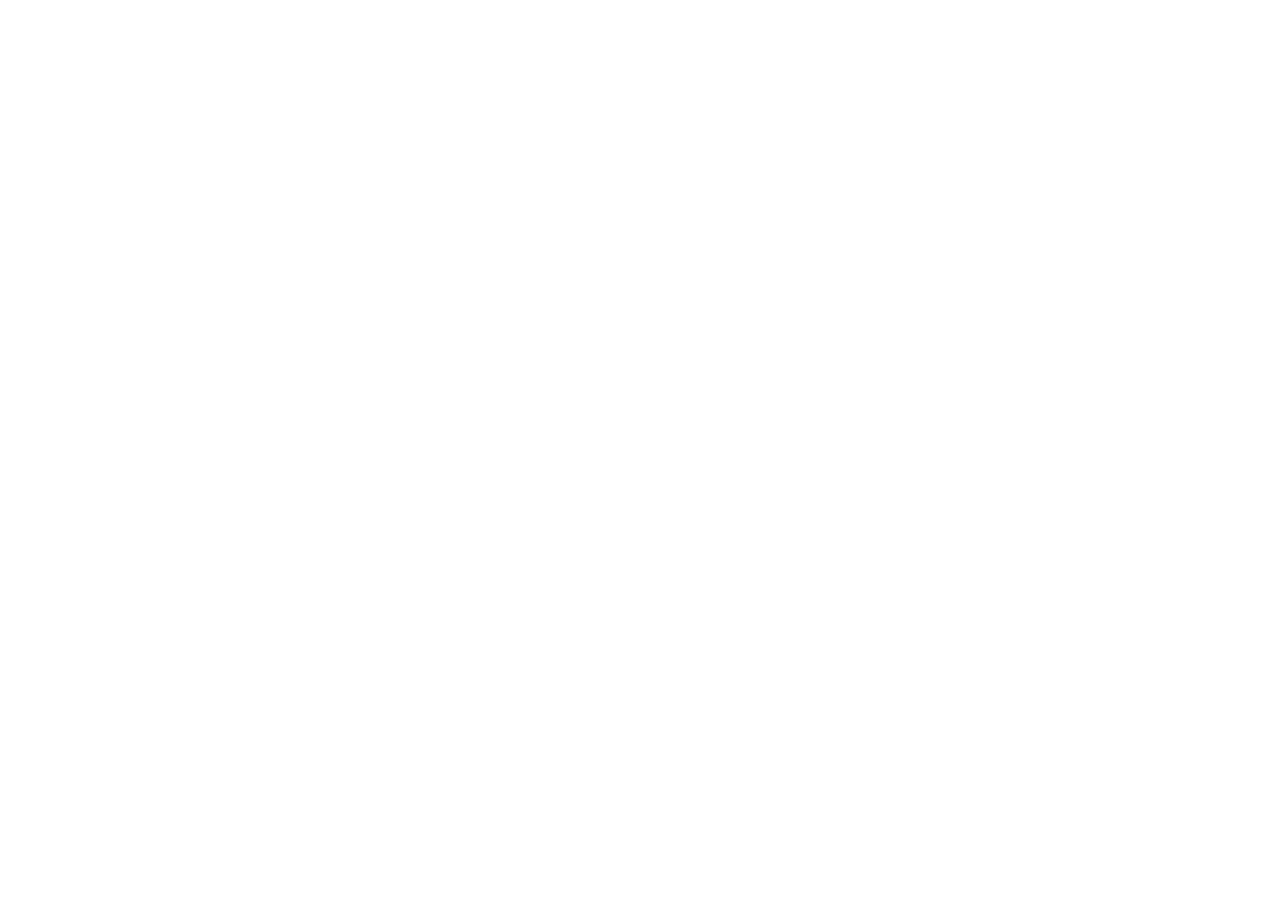
==== index.html @ 7289ab82 "Add background fade animation" ====
<!DOCTYPE html>

<html lang="en">
    <head>
        <link href="https://cdn.jsdelivr.net/npm/bootstrap@5.2.3/dist/css/bootstrap.min.css" rel="stylesheet" integrity="sha384-rbsA2VBKQhggwzxH7pPCaAqO46MgnOM80zW1RWuH61DGLwZJEdK2Kadq2F9CUG65" crossorigin="anonymous">
        <script src="https://cdn.jsdelivr.net/npm/bootstrap@5.2.3/dist/js/bootstrap.bundle.min.js" integrity="sha384-kenU1KFdBIe4zVF0s0G1M5b4hcpxyD9F7jL+jjXkk+Q2h455rYXK/7HAuoJl+0I4" crossorigin="anonymous"></script>
        <link rel="stylesheet" href="style.css">
        
       

        <title>Cory Suzuki</title>
    </head>
    <body>
        <div class="fader">
            <div class="fade"></div>
            <div class="fade"></div>
            <div class="fade"></div>
            <div class="fade"></div>
            <div class="fade"></div>
            <div class="fade"></div>
        <div>
        
    </body>
</html>
---- style.css ----
body {
    margin: 0;
}

.fader {
    overflow: hidden;
    width: 100vw;
    height: 100vh;
    position: relative;
}

.fader .fade {
    position: absolute;
    top: 0;
    left: 0;
    width: 100%;
    height: 100%;
    background-size: cover;
    background-position: center;
    animation: fade 9s infinite; /* Each image displayed for 3 seconds (3s) */
    opacity: 0; /* Start with opacity 0 to create a fade-in effect */
}

.fader .fade:nth-child(1) {
    background-image: url('./img/tree-selfie-orange.jpg');
    animation-delay: 0s; /* No delay for the first image */
}

.fader .fade:nth-child(2) {
    background-image: url('./img/tree-selfie-pink.jpg');
    animation-delay: 3s; /* Start fading in the second image after 3 seconds */
}

.fader .fade:nth-child(3) {
    background-image: url('./img/tree-selfie-blue.jpg');
    animation-delay: 6s; /* Start fading in the third image after 6 seconds */
}

.fader .fade:nth-child(4) {
    background-image: url('./img/tree-selfie-yellow.jpg');
    animation-delay: 9s; /* Start fading in the fourth image after 9 seconds */
}

.fader .fade:nth-child(5) {
    background-image: url('./img/tree-selfie-boldpink.jpg');
    animation-delay: 12s; /* Start fading in the fifth image after 12 seconds */
}

.fader .fade:nth-child(6) {
    background-image: url('./img/tree-selfie-og.jpg');
    animation-delay: 15s; /* Start fading in the sixth image after 15 seconds */
}

@keyframes fade {
    0%, 100% {
        opacity: 0; /* Start and end with opacity 0 for a fade-in and fade-out effect */
    }
    40%, 60% {
        opacity: 1; /* 10% and 90% marks ensure fully visible state in between */
    }
}
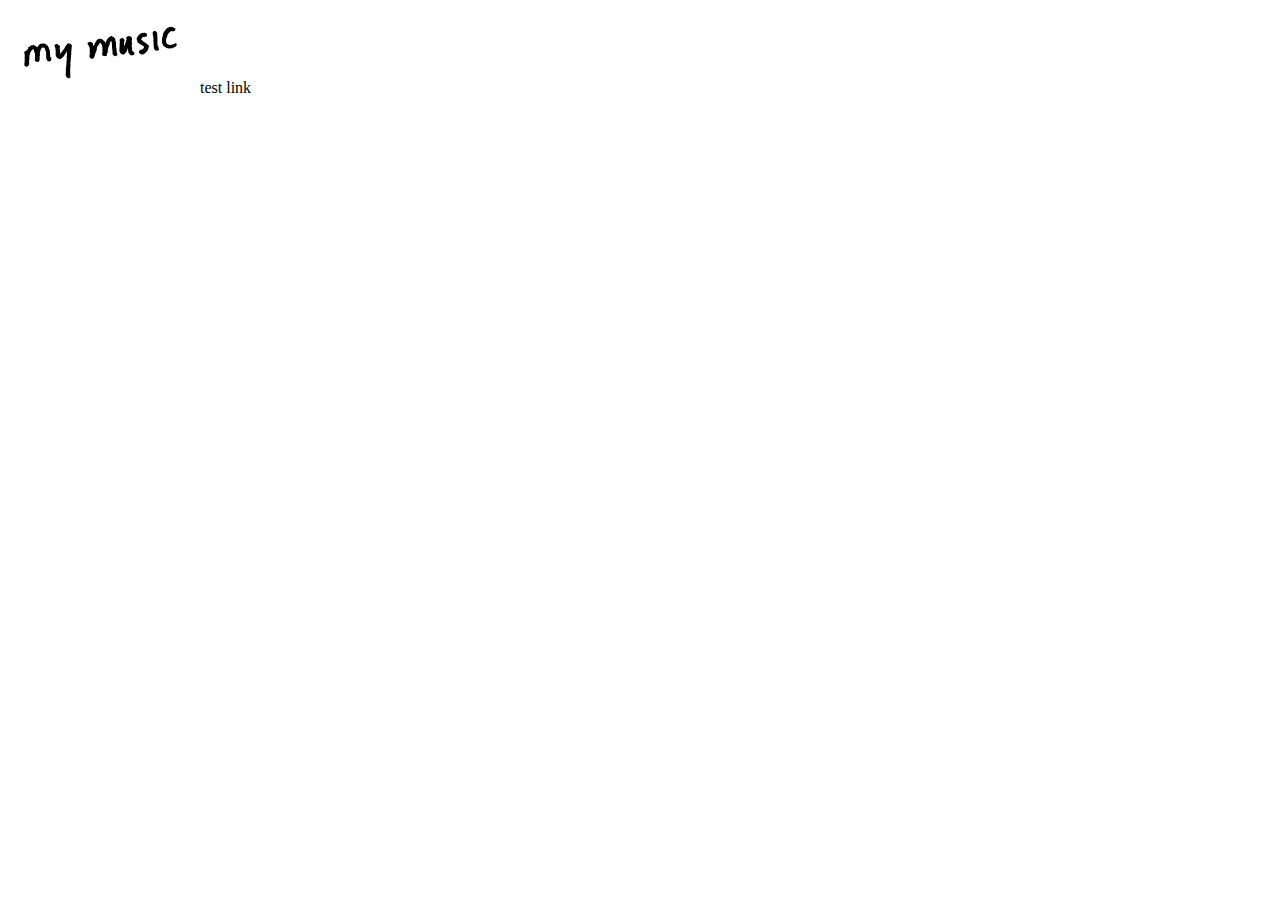
==== commit 5a1757f9: "Add first link. BUG:not clickable" ====
--- a/index.html
+++ b/index.html
@@ -17,8 +17,15 @@
             <div class="fade"></div>
             <div class="fade"></div>
             <div class="fade"></div>
-            <div class="fade"></div>
+            <div class="fade"></div> 
         <div>
+        
+        
+        <div class="words">
+            <a href="https://music.youtube.com/channel/UCt4E9nFA6OioQZhSFBMNizQ">
+                <img id="my-music" src="./img/my-music.png" alt="My Music">test link
+            </a>
+        </div> 
         
     </body>
 </html>
--- a/style.css
+++ b/style.css
@@ -1,3 +1,5 @@
+/* ANIMATED BACKGROUND START */
+
 body {
     margin: 0;
 }
@@ -7,6 +9,9 @@
     width: 100vw;
     height: 100vh;
     position: relative;
+    background-size: cover;
+    background-position: center;
+    z-index: -1;
 }
 
 .fader .fade {
@@ -18,7 +23,8 @@
     background-size: cover;
     background-position: center;
     animation: fade 9s infinite; /* Each image displayed for 3 seconds (3s) */
-    opacity: 0; /* Start with opacity 0 to create a fade-in effect */
+    opacity: 0; /* Start with opacity 0 to create a fade-in effect */    
+    z-index: -1;
 }
 
 .fader .fade:nth-child(1) {
@@ -59,3 +65,27 @@
         opacity: 1; /* 10% and 90% marks ensure fully visible state in between */
     }
 }
+
+/* ANIMATED BACKGROUND END*/
+
+/* HOMEPAGE BUTTON LINKS BEGIN*/
+
+.words {
+    display:flex;
+    background-color: transparent;
+    border: none;
+    z-index: 1;
+}
+
+img#my-music {
+    width: 200px;
+    background-color: transparent;
+}
+
+.words a {
+    background-color: transparent;
+    text-decoration: none; /* Removes underline from links, you can adjust this as needed */
+    color: inherit; /* Inherits the color property from the parent element */
+}
+
+
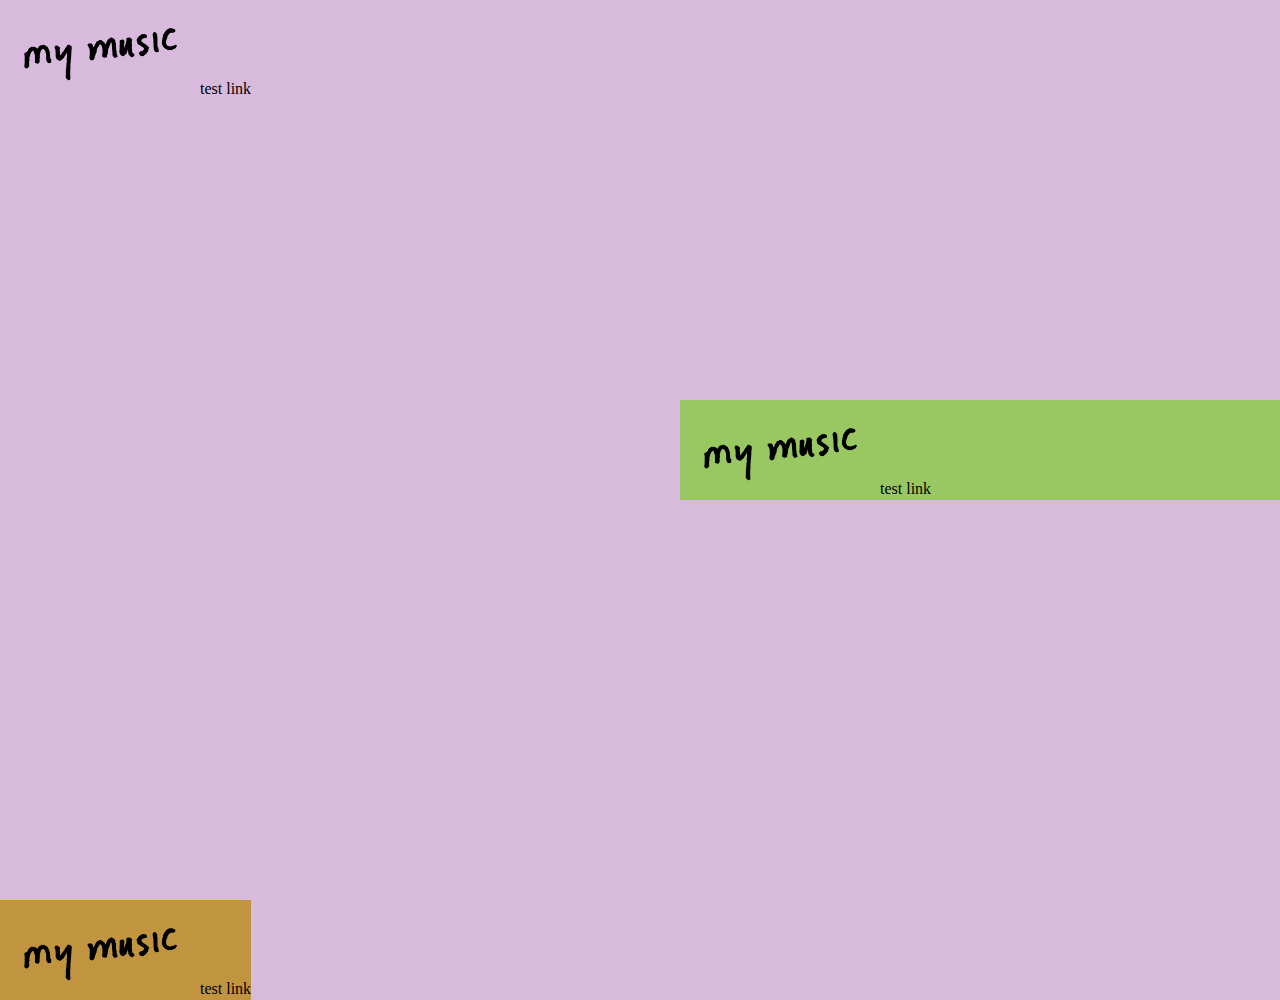
==== commit 7c7f1285: "Add working links using flexbox" ====
--- a/index.html
+++ b/index.html
@@ -11,6 +11,31 @@
         <title>Cory Suzuki</title>
     </head>
     <body>
+
+        <div class="container">
+            <div class="words">
+                <a href="https://music.youtube.com/channel/UCt4E9nFA6OioQZhSFBMNizQ">
+                    <img id="my-music" src="./img/my-music.png" alt="My Music">test link
+                </a>
+            </div> 
+        </div>
+
+        <div class="container two">
+            <div class="words">
+                <a href="https://music.youtube.com/channel/UCt4E9nFA6OioQZhSFBMNizQ">
+                    <img id="my-music" src="./img/my-music.png" alt="My Music">test link
+                </a>
+            </div> 
+        </div>
+
+        <div class="container three">
+            <div class="words">
+                <a href="https://music.youtube.com/channel/UCt4E9nFA6OioQZhSFBMNizQ">
+                    <img id="my-music" src="./img/my-music.png" alt="My Music">test link
+                </a>
+            </div> 
+        </div>
+
         <div class="fader">
             <div class="fade"></div>
             <div class="fade"></div>
@@ -19,13 +44,9 @@
             <div class="fade"></div>
             <div class="fade"></div> 
         <div>
+
         
         
-        <div class="words">
-            <a href="https://music.youtube.com/channel/UCt4E9nFA6OioQZhSFBMNizQ">
-                <img id="my-music" src="./img/my-music.png" alt="My Music">test link
-            </a>
-        </div> 
         
     </body>
 </html>
--- a/style.css
+++ b/style.css
@@ -2,6 +2,7 @@
 
 body {
     margin: 0;
+    background-color: rgb(216, 186, 221);
 }
 
 .fader {
@@ -89,3 +90,26 @@
 }
 
 
+.container {
+    display: flex;
+    height: 100px;
+    align-items:center;
+    background-color: rgb(216, 186, 221);
+}
+
+.container.two {
+    position: absolute;
+    bottom: -100px;
+    left: 0px;
+    background-color: rgb(193, 148, 64);
+}
+
+.container.three {
+    position: absolute;
+    top: 400px;
+    right: 0px;
+    width: 600px;
+    height: 100px;
+    background-color: rgb(153, 200, 98);
+
+}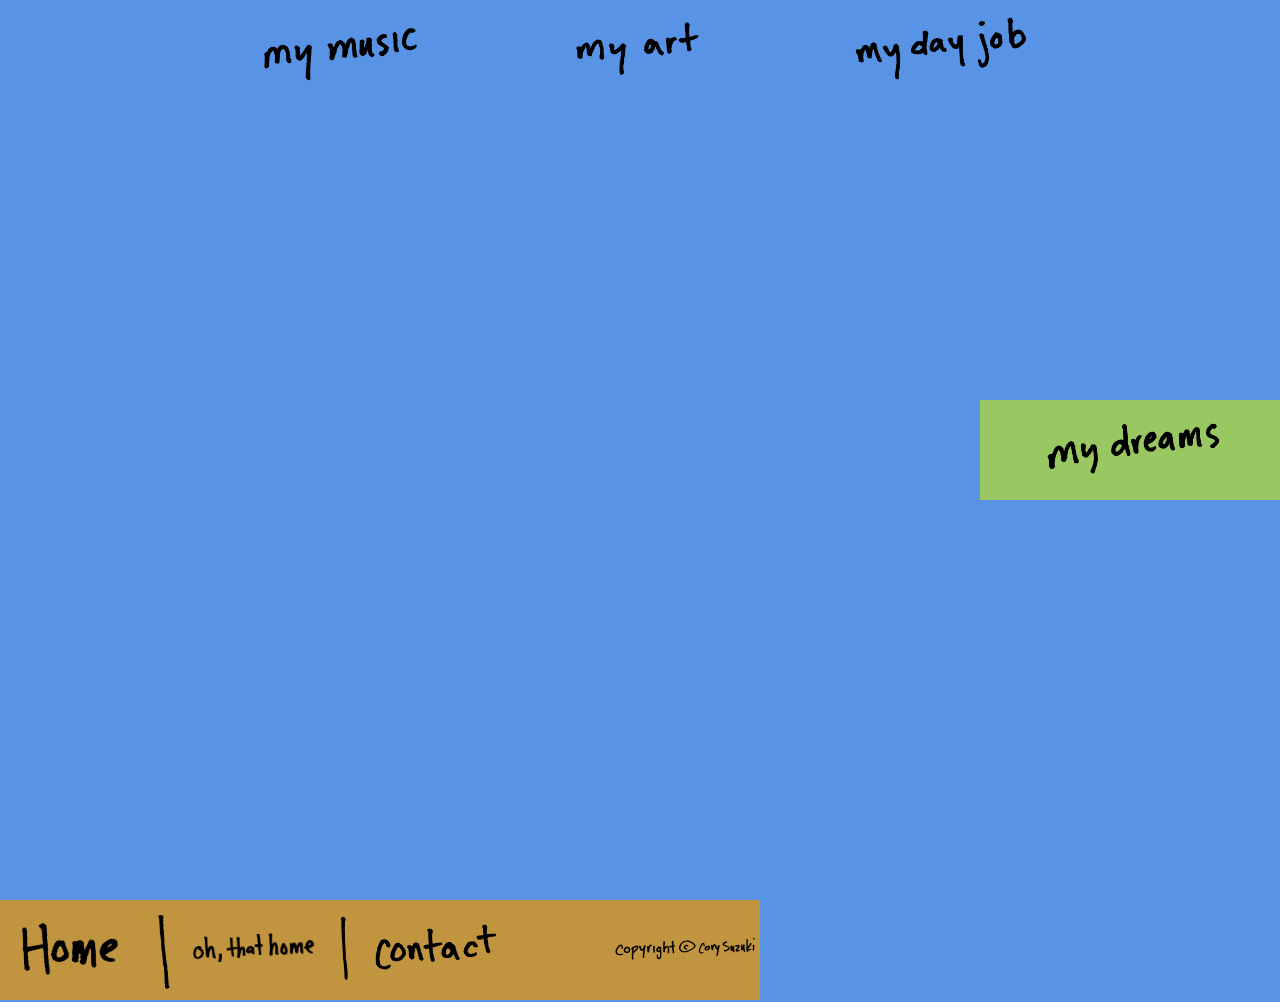
==== commit 86bcede4: "Update all links with correct paths" ====
--- a/index.html
+++ b/index.html
@@ -15,25 +15,61 @@
         <div class="container">
             <div class="words">
                 <a href="https://music.youtube.com/channel/UCt4E9nFA6OioQZhSFBMNizQ">
-                    <img id="my-music" src="./img/my-music.png" alt="My Music">test link
+                    <img id="my-music" src="./img/my-music.png" alt="My Music">
+                </a>
+            </div> 
+            <div class="words">
+                <a href="my-art.html">
+                    <img id="my-art" src="./img/my-art.png" alt="My Art">
+                </a>
+            </div> 
+            <div class="words">
+                <a href="my-dayjob.html">
+                    <img id="my-dayjob" src="./img/my-dayjob.png" alt="My Day Job">
                 </a>
             </div> 
         </div>
 
         <div class="container two">
             <div class="words">
-                <a href="https://music.youtube.com/channel/UCt4E9nFA6OioQZhSFBMNizQ">
-                    <img id="my-music" src="./img/my-music.png" alt="My Music">test link
+                <a href="house.jpg">
+                    <img class="bottom-nav" id="home" src="./img/home-sm.png" alt="Home">
+                </a>
+            </div> 
+
+            <div class="words">
+                    <img class="divider" id="divider-1" src="./img/divider-01-sm.png" alt="hand drawn vertical bar">
+            </div> 
+
+            <div class="words">
+                <a href="https://mypetlobster.github.io/cs50-homepage">
+                    <img class="bottom-nav" id="oh-that-home" src="./img/oh-that-home-sm.png" alt="Oh, that home.">
+                </a>
+            </div> 
+
+            <div class="words">
+                <img class="divider" id="divider-2" src="./img/divider-02-sm.png" alt="hand drawn vertical bar">
+            </div> 
+
+            <div class="words">
+                <a href="contact.html">
+                    <img class="bottom-nav" id="contact" src="./img/contact-sm.png" alt="Home">
+                </a>
+            </div> 
+
+            <div class="words">
+                <a href="https://mypetlobster.github.io/cs50-homepage">
+                    <img id="copyright" src="./img/copyright-sm.png" alt="Copyright Cory Suzuki 2023">
                 </a>
             </div> 
         </div>
 
         <div class="container three">
             <div class="words">
-                <a href="https://music.youtube.com/channel/UCt4E9nFA6OioQZhSFBMNizQ">
-                    <img id="my-music" src="./img/my-music.png" alt="My Music">test link
+                <a href="https://github.com/MyPetLobster">
+                    <img id="my-dreams" src="./img/my-dreams.png" alt="My Dreams">
                 </a>
-            </div> 
+            </div>   
         </div>
 
         <div class="fader">
--- a/style.css
+++ b/style.css
@@ -2,7 +2,7 @@
 
 body {
     margin: 0;
-    background-color: rgb(216, 186, 221);
+    background-color: rgb(89, 147, 229);
 }
 
 .fader {
@@ -83,6 +83,41 @@
     background-color: transparent;
 }
 
+img#my-art {
+    margin-left: 100px;
+    width: 200px;
+    background-color: transparent;
+}
+
+img#my-dayjob {
+    margin-left: 100px;
+    width: 200px;
+    background-color: transparent;
+}
+
+img#my-dreams {
+    margin-right 50px;
+    width: 200px;
+    background-color: transparent;
+}
+
+img.bottom-nav {
+    width: 150px;
+    background-color: transparent;
+}
+
+img.divider {
+    width: 30px;
+    background-color: transparent;
+}
+
+
+img#copyright {
+    width: 150px;
+    margin-left: 100px;
+    background-color: transparent;
+}
+
 .words a {
     background-color: transparent;
     text-decoration: none; /* Removes underline from links, you can adjust this as needed */
@@ -93,8 +128,9 @@
 .container {
     display: flex;
     height: 100px;
-    align-items:center;
-    background-color: rgb(216, 186, 221);
+    align-items: center;
+    justify-content: center;
+    background-color: rgb(89, 147, 229);
 }
 
 .container.two {
@@ -108,7 +144,7 @@
     position: absolute;
     top: 400px;
     right: 0px;
-    width: 600px;
+    width: 300px;
     height: 100px;
     background-color: rgb(153, 200, 98);
 
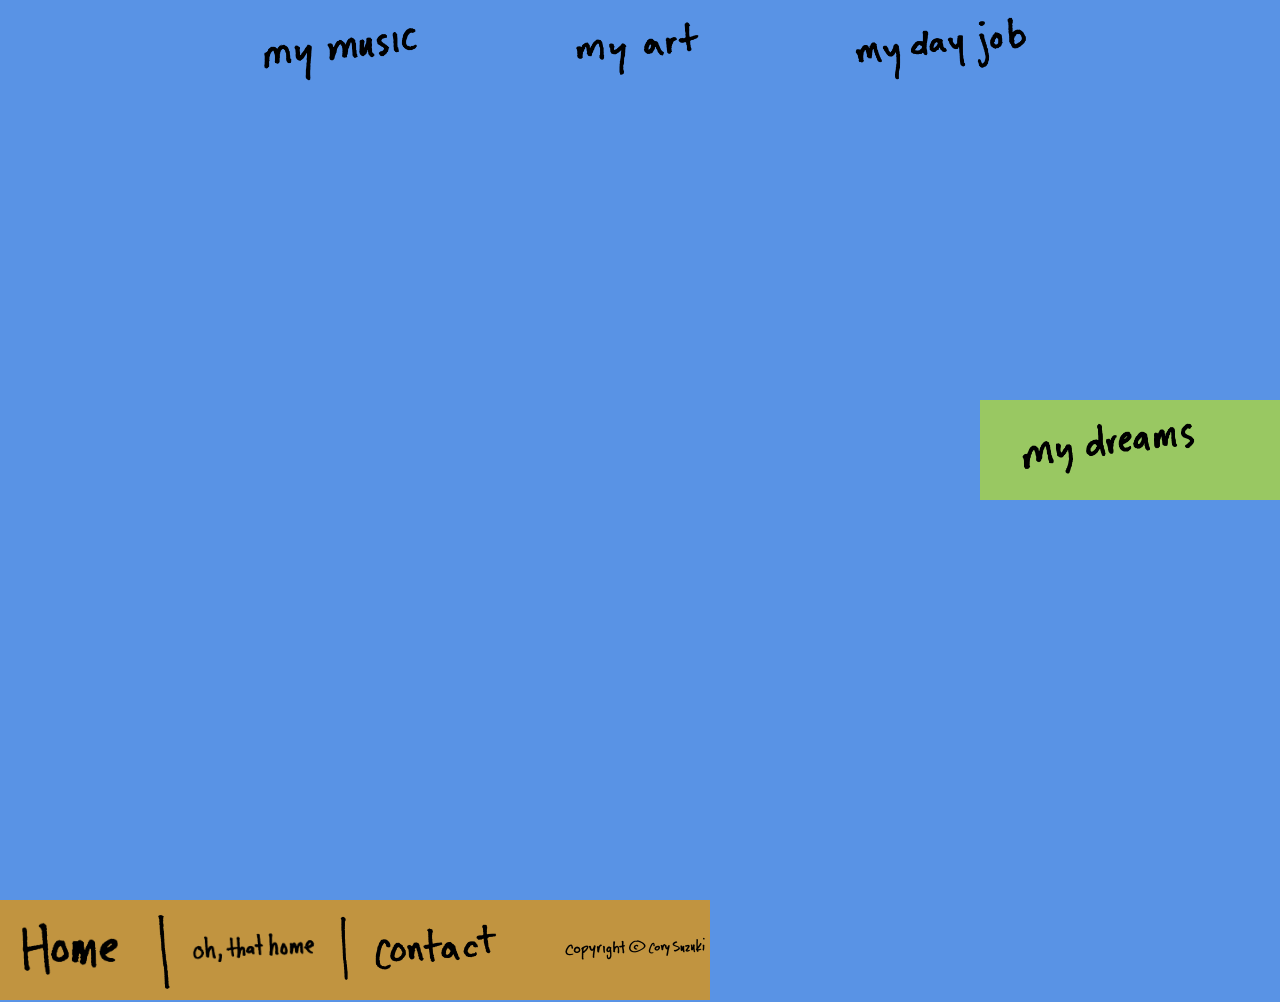
==== commit 31c8ef9a: "Fix img paths, set bg image for contact" ====
--- a/index.html
+++ b/index.html
@@ -4,7 +4,7 @@
     <head>
         <link href="https://cdn.jsdelivr.net/npm/bootstrap@5.2.3/dist/css/bootstrap.min.css" rel="stylesheet" integrity="sha384-rbsA2VBKQhggwzxH7pPCaAqO46MgnOM80zW1RWuH61DGLwZJEdK2Kadq2F9CUG65" crossorigin="anonymous">
         <script src="https://cdn.jsdelivr.net/npm/bootstrap@5.2.3/dist/js/bootstrap.bundle.min.js" integrity="sha384-kenU1KFdBIe4zVF0s0G1M5b4hcpxyD9F7jL+jjXkk+Q2h455rYXK/7HAuoJl+0I4" crossorigin="anonymous"></script>
-        <link rel="stylesheet" href="style.css">
+        <link rel="stylesheet" href="css/style.css">
         
        
 
@@ -85,4 +85,4 @@
         
         
     </body>
-</html>
+</html>--- a/css/style.css
+++ b/css/style.css
@@ -0,0 +1,146 @@
+/* ANIMATED BACKGROUND START */
+
+body {
+    margin: 0;
+    background-color: rgb(89, 147, 229);
+}
+
+.fader {
+    overflow: hidden;
+    width: 100vw;
+    height: 100vh;
+    position: relative;
+    background-size: cover;
+    background-position: center;
+    z-index: -1;
+}
+
+.fader .fade {
+    position: absolute;
+    top: 0;
+    left: 0;
+    width: 100%;
+    height: 100%;
+    background-size: cover;
+    background-position: center;
+    animation: fade 9s infinite; /* Each image displayed for 3 seconds (3s) */
+    opacity: 0; /* Start with opacity 0 to create a fade-in effect */    
+    z-index: -1;
+}
+
+.fader .fade:nth-child(1) {
+    background-image: url('../img/tree-selfie-orange.jpg');
+    animation-delay: 0s; /* No delay for the first image */
+}
+
+.fader .fade:nth-child(2) {
+    background-image: url('../img/tree-selfie-pink.jpg');
+    animation-delay: 3s; /* Start fading in the second image after 3 seconds */
+}
+
+.fader .fade:nth-child(3) {
+    background-image: url('../img/tree-selfie-blue.jpg');
+    animation-delay: 6s; /* Start fading in the third image after 6 seconds */
+}
+
+.fader .fade:nth-child(4) {
+    background-image: url('../img/tree-selfie-yellow.jpg');
+    animation-delay: 9s; /* Start fading in the fourth image after 9 seconds */
+}
+
+.fader .fade:nth-child(5) {
+    background-image: url('../img/tree-selfie-boldpink.jpg');
+    animation-delay: 12s; /* Start fading in the fifth image after 12 seconds */
+}
+
+@keyframes fade {
+    0%, 100% {
+        opacity: 0; /* Start and end with opacity 0 for a fade-in and fade-out effect */
+    }
+    40%, 60% {
+        opacity: 1; /* 10% and 90% marks ensure fully visible state in between */
+    }
+}
+
+/* ANIMATED BACKGROUND END*/
+
+/* HOMEPAGE BUTTON LINKS BEGIN*/
+
+.words {
+    display:flex;
+    background-color: transparent;
+    border: none;
+    z-index: 1;
+}
+
+img#my-music {
+    width: 200px;
+    background-color: transparent;
+}
+
+img#my-art {
+    margin-left: 100px;
+    width: 200px;
+    background-color: transparent;
+}
+
+img#my-dayjob {
+    margin-left: 100px;
+    width: 200px;
+    background-color: transparent;
+}
+
+img#my-dreams {
+    margin-right: 50px;
+    width: 200px;
+    background-color: transparent;
+}
+
+img.bottom-nav {
+    width: 150px;
+    background-color: transparent;
+}
+
+img.divider {
+    width: 30px;
+    background-color: transparent;
+}
+
+
+img#copyright {
+    width: 150px;
+    margin-left: 50px;
+    background-color: transparent;
+}
+
+.words a {
+    background-color: transparent;
+    text-decoration: none; /* Removes underline from links, you can adjust this as needed */
+    color: inherit; /* Inherits the color property from the parent element */
+}
+
+
+.container {
+    display: flex;
+    height: 100px;
+    align-items: center;
+    justify-content: center;
+    background-color: rgb(89, 147, 229);
+}
+
+.container.two {
+    position: absolute;
+    bottom: -100px;
+    left: 0px;
+    background-color: rgb(193, 148, 64);
+}
+
+.container.three {
+    position: absolute;
+    top: 400px;
+    right: 0px;
+    width: 300px;
+    height: 100px;
+    background-color: rgb(153, 200, 98);
+
+}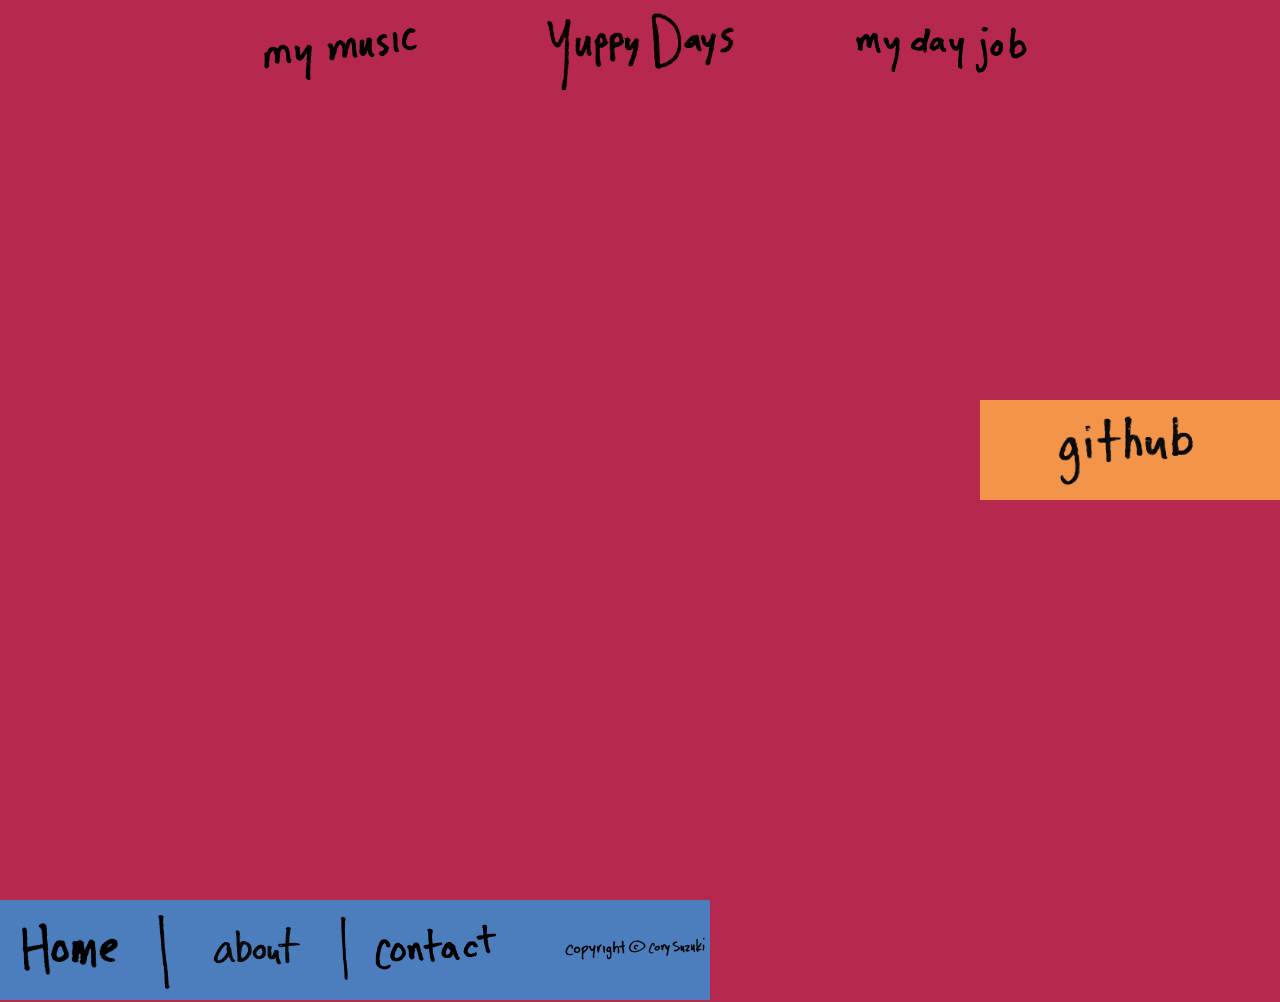
==== commit b60f2548: "Update internal links, add color theme" ====
--- a/index.html
+++ b/index.html
@@ -19,8 +19,8 @@
                 </a>
             </div> 
             <div class="words">
-                <a href="my-art.html">
-                    <img id="my-art" src="./img/my-art.png" alt="My Art">
+                <a href="yuppy-days.pdf">
+                    <img id="yuppy-days" src="./img/yuppy-days.png" alt="Yuppy Days">
                 </a>
             </div> 
             <div class="words">
@@ -42,8 +42,8 @@
             </div> 
 
             <div class="words">
-                <a href="https://mypetlobster.github.io/cs50-homepage">
-                    <img class="bottom-nav" id="oh-that-home" src="./img/oh-that-home-sm.png" alt="Oh, that home.">
+                <a href="about-me.html">
+                    <img class="bottom-nav" id="about" src="./img/about.png" alt="About">
                 </a>
             </div> 
 
@@ -67,7 +67,7 @@
         <div class="container three">
             <div class="words">
                 <a href="https://github.com/MyPetLobster">
-                    <img id="my-dreams" src="./img/my-dreams.png" alt="My Dreams">
+                    <img id="github" src="./img/github.png" alt="github">
                 </a>
             </div>   
         </div>
--- a/css/style.css
+++ b/css/style.css
@@ -2,7 +2,7 @@
 
 body {
     margin: 0;
-    background-color: rgb(89, 147, 229);
+    background-color: #b6284e;
 }
 
 .fader {
@@ -78,20 +78,24 @@
     background-color: transparent;
 }
 
-img#my-art {
+img#yuppy-days {
+    margin-left: 100px;
+    width: 200px;
+    margin-bottom: 15px;
+    background-color: transparent;
+}
+
+img#my-dayjob {
+    rotate: 8deg;
     margin-left: 100px;
     width: 200px;
     background-color: transparent;
 }
 
-img#my-dayjob {
-    margin-left: 100px;
-    width: 200px;
-    background-color: transparent;
-}
-
-img#my-dreams {
-    margin-right: 50px;
+img#github {
+    /*rotate: 9deg;*/
+    margin-top: 5px;
+    margin-right: 15px;
     width: 200px;
     background-color: transparent;
 }
@@ -125,14 +129,14 @@
     height: 100px;
     align-items: center;
     justify-content: center;
-    background-color: rgb(89, 147, 229);
+    background-color: #b6284e;
 }
 
 .container.two {
     position: absolute;
     bottom: -100px;
     left: 0px;
-    background-color: rgb(193, 148, 64);
+    background-color: #4c7ebd;
 }
 
 .container.three {
@@ -141,6 +145,6 @@
     right: 0px;
     width: 300px;
     height: 100px;
-    background-color: rgb(153, 200, 98);
+    background-color: #f2944a;
 
 }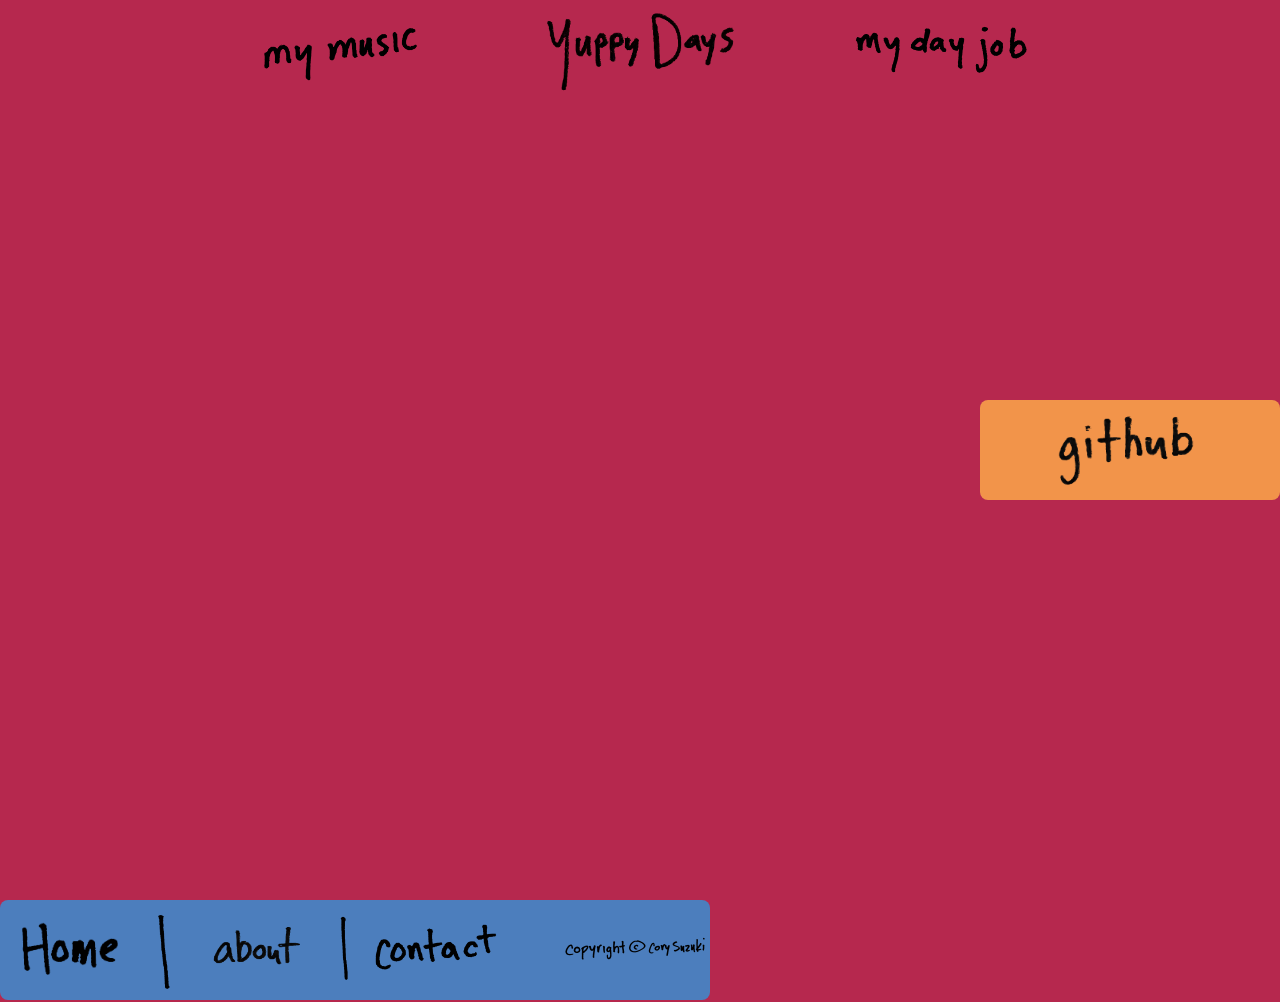
==== commit 3229f2bc: "Adjust margins" ====
--- a/index.html
+++ b/index.html
@@ -2,12 +2,11 @@
 
 <html lang="en">
     <head>
+        <meta charset="UTF-8">
         <link href="https://cdn.jsdelivr.net/npm/bootstrap@5.2.3/dist/css/bootstrap.min.css" rel="stylesheet" integrity="sha384-rbsA2VBKQhggwzxH7pPCaAqO46MgnOM80zW1RWuH61DGLwZJEdK2Kadq2F9CUG65" crossorigin="anonymous">
         <script src="https://cdn.jsdelivr.net/npm/bootstrap@5.2.3/dist/js/bootstrap.bundle.min.js" integrity="sha384-kenU1KFdBIe4zVF0s0G1M5b4hcpxyD9F7jL+jjXkk+Q2h455rYXK/7HAuoJl+0I4" crossorigin="anonymous"></script>
         <link rel="stylesheet" href="css/style.css">
         
-       
-
         <title>Cory Suzuki</title>
     </head>
     <body>
@@ -32,7 +31,7 @@
 
         <div class="container two">
             <div class="words">
-                <a href="house.jpg">
+                <a href="index.html">
                     <img class="bottom-nav" id="home" src="./img/home-sm.png" alt="Home">
                 </a>
             </div> 
@@ -58,7 +57,7 @@
             </div> 
 
             <div class="words">
-                <a href="https://mypetlobster.github.io/cs50-homepage">
+                <a href="index.html">
                     <img id="copyright" src="./img/copyright-sm.png" alt="Copyright Cory Suzuki 2023">
                 </a>
             </div> 
@@ -80,9 +79,6 @@
             <div class="fade"></div>
             <div class="fade"></div> 
         <div>
-
-        
-        
-        
+             
     </body>
 </html>--- a/css/style.css
+++ b/css/style.css
@@ -137,6 +137,7 @@
     bottom: -100px;
     left: 0px;
     background-color: #4c7ebd;
+    border-radius: 8px;
 }
 
 .container.three {
@@ -146,5 +147,5 @@
     width: 300px;
     height: 100px;
     background-color: #f2944a;
-
+    border-radius: 8px;
 }